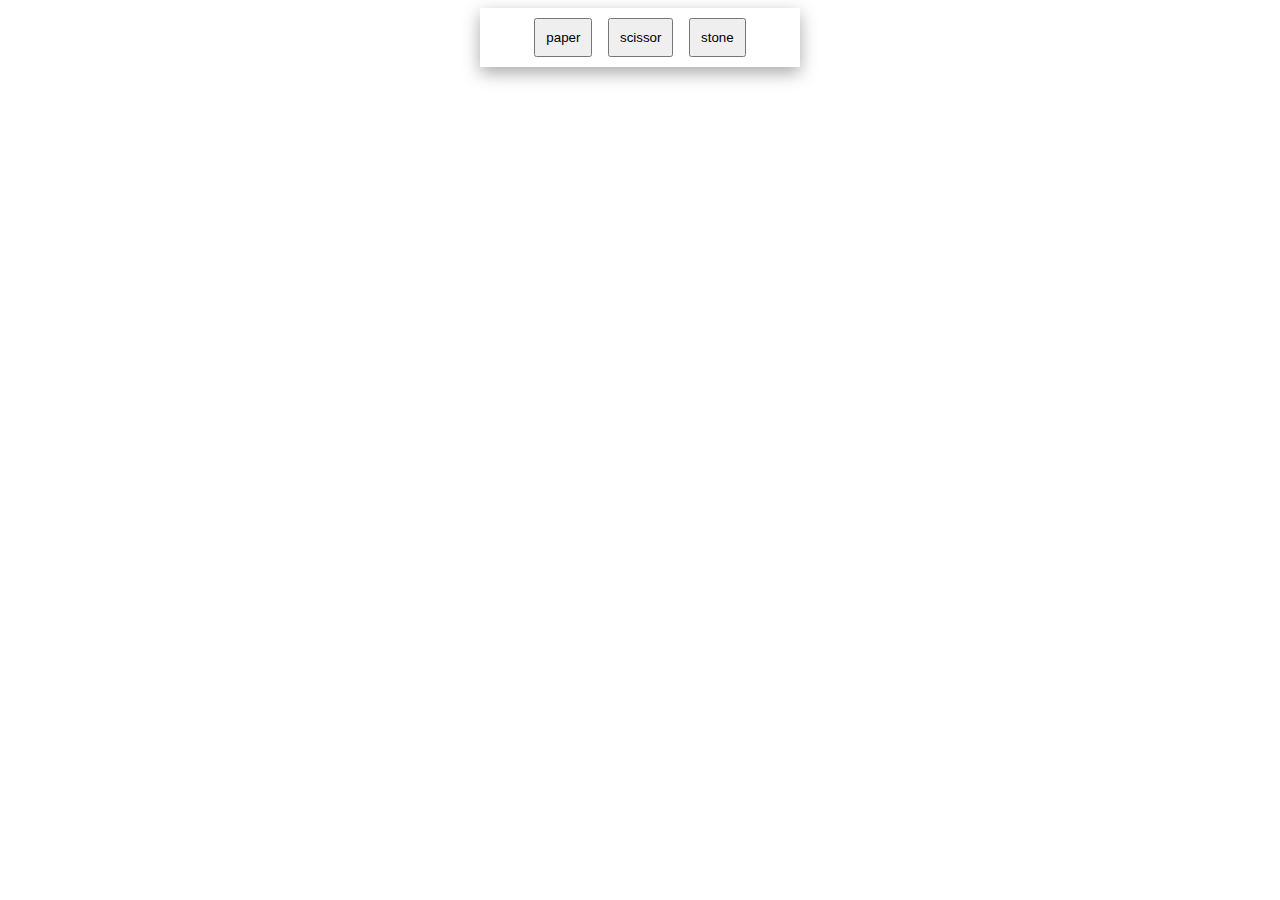
==== Projects/rock-paper-scissors/rock-paper-scissors.html @ 54c9ebda "PROJECT: ROCK PAPER SCISSORS v0.0" ====
<!DOCTYPE html>
<html lang="en">
  <head>
    <meta charset="UTF-8" />
    <meta http-equiv="X-UA-Compatible" content="IE=edge" />
    <meta name="viewport" content="width=device-width, initial-scale=1.0" />
    <title>Project: Rock Paper Scissors</title>
    <link rel="stylesheet" href="rock-paper-scissors.css" />
  </head>

  <body>
    <div class="panel">
      <input type="submit" value="paper" id="paper" class="button" />
      <input type="submit" value="scissor" id="scissor" class="button" />
      <input type="submit" value="stone" id="stone" class="button" />
    </div>

    <div class="board">
      <p class="player"></p>
      <p class="ai"></p>
      <p class="result"></p>
    </div>
  </body>
  <script src="https://ajax.googleapis.com/ajax/libs/jquery/3.6.0/jquery.min.js"></script>
  <script src="rock-paper-scissors.js"></script>
</html>
---- Projects/rock-paper-scissors/rock-paper-scissors.css ----
body{
  display: flex;
  flex-direction: column;
  align-items: center;
  font-size: 20px;
  font-family: Arial, Helvetica, sans-serif;
}
.panel{
  width: 300px;
  padding: 10px;
  text-align: center;
  box-shadow: 0px 6px 16px #aaa;
}
.button{
  padding: 10px;
  margin: 0px 5px;
}
.board{
  width: 200px;
  padding: 20px;
}
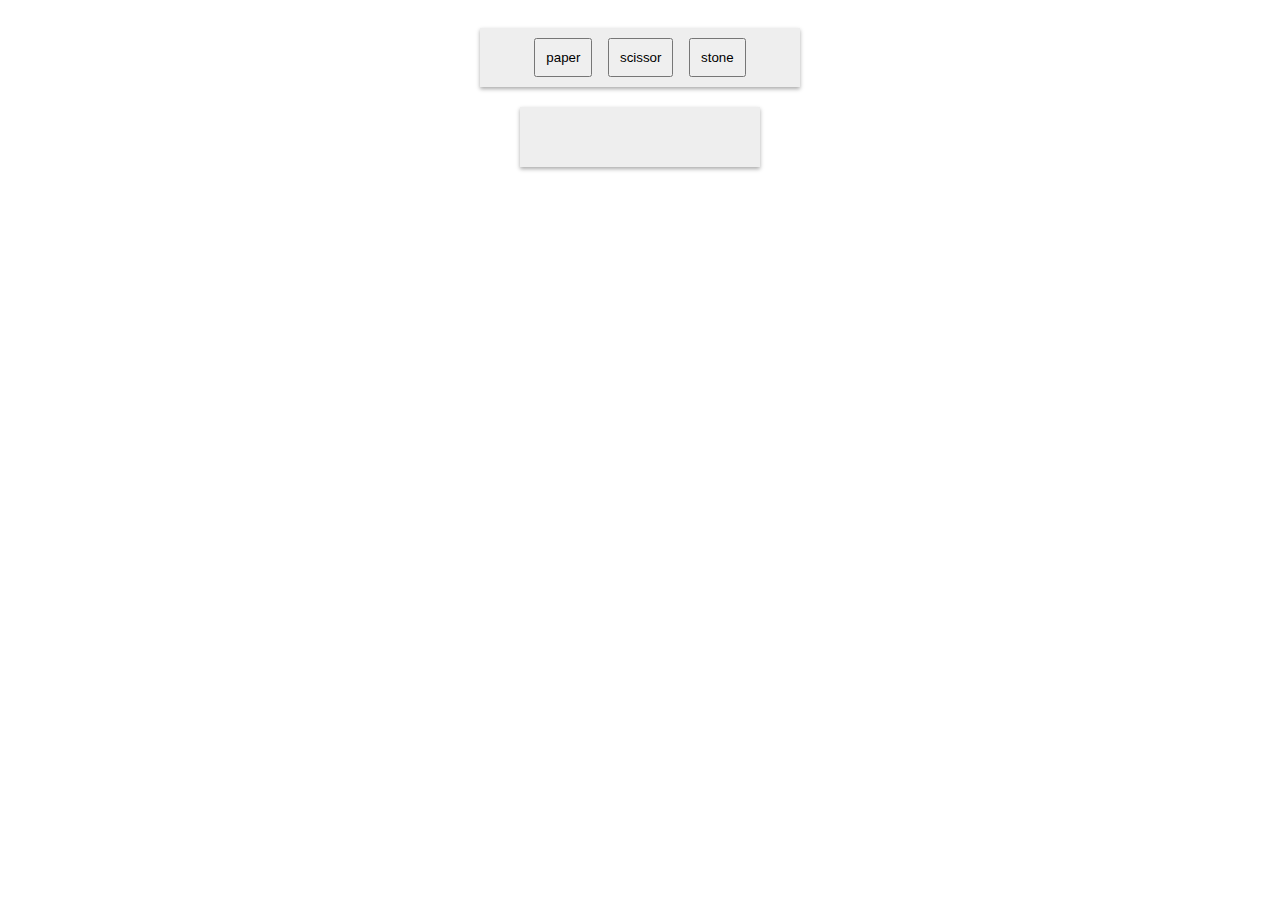
==== commit b88fb0fa: "convert to vanillajs, edit box-shadow" ====
--- a/Projects/rock-paper-scissors/rock-paper-scissors.html
+++ b/Projects/rock-paper-scissors/rock-paper-scissors.html
@@ -21,6 +21,5 @@
       <p class="result"></p>
     </div>
   </body>
-  <script src="https://ajax.googleapis.com/ajax/libs/jquery/3.6.0/jquery.min.js"></script>
   <script src="rock-paper-scissors.js"></script>
 </html>
--- a/Projects/rock-paper-scissors/rock-paper-scissors.css
+++ b/Projects/rock-paper-scissors/rock-paper-scissors.css
@@ -1,21 +1,25 @@
-body{
+body {
   display: flex;
   flex-direction: column;
   align-items: center;
   font-size: 20px;
   font-family: Arial, Helvetica, sans-serif;
 }
-.panel{
+.panel {
   width: 300px;
   padding: 10px;
+  margin: 20px 0;
   text-align: center;
-  box-shadow: 0px 6px 16px #aaa;
+  background-color: #eee;
+  box-shadow: 0 0.125rem 0.25rem #aaa;
 }
-.button{
+.button {
   padding: 10px;
   margin: 0px 5px;
 }
-.board{
+.board {
   width: 200px;
   padding: 20px;
-}+  background-color: #eee;
+  box-shadow: 0 0.125rem 0.25rem #aaa;
+}
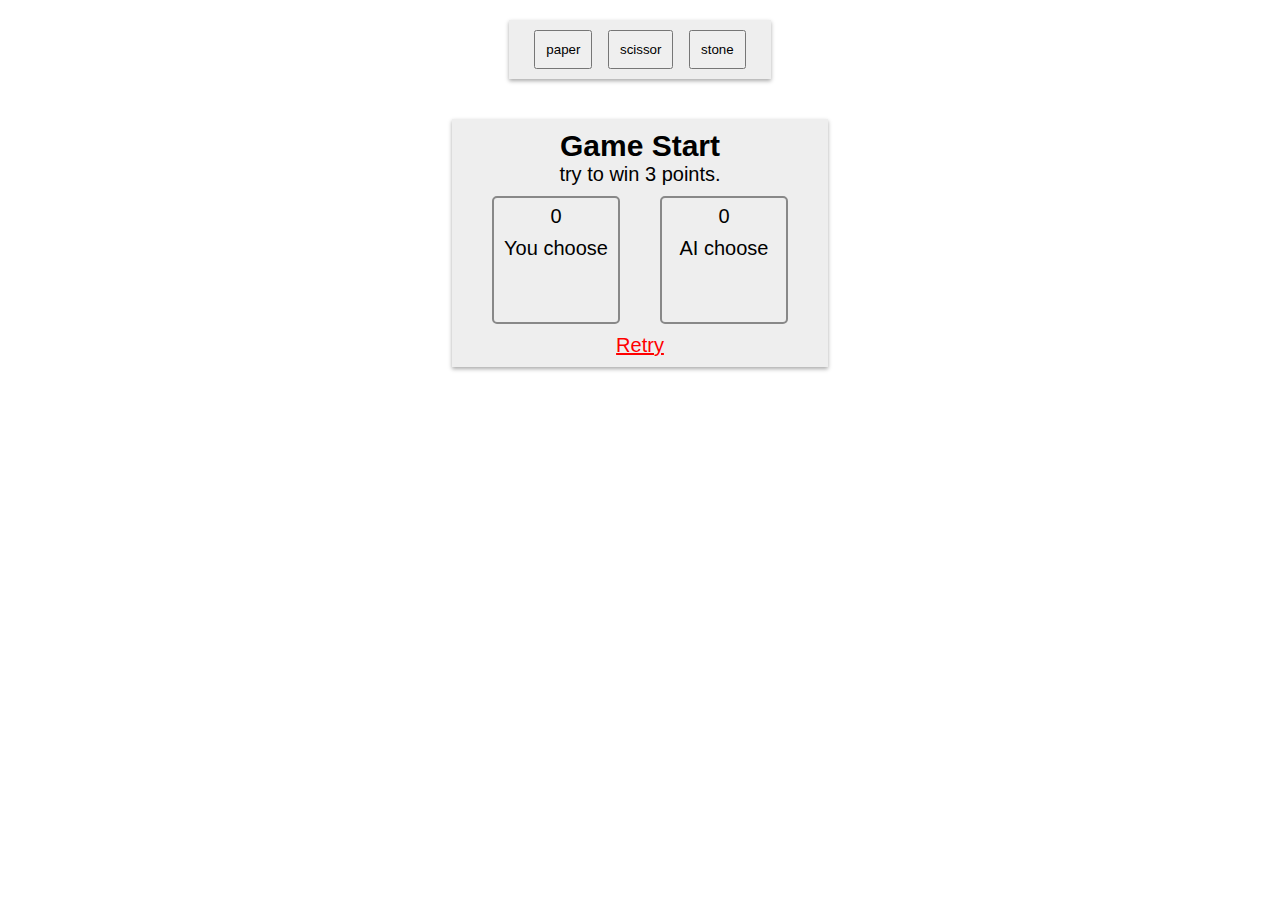
==== commit a8df4f29: "add scoring system" ====
--- a/Projects/rock-paper-scissors/rock-paper-scissors.html
+++ b/Projects/rock-paper-scissors/rock-paper-scissors.html
@@ -9,17 +9,33 @@
   </head>
 
   <body>
-    <div class="panel">
-      <input type="submit" value="paper" id="paper" class="button" />
-      <input type="submit" value="scissor" id="scissor" class="button" />
-      <input type="submit" value="stone" id="stone" class="button" />
-    </div>
+    <main>
+      <div class="board">
+        <div class="panel">
+          <input type="submit" value="paper" class="button" />
+          <input type="submit" value="scissor" class="button" />
+          <input type="submit" value="stone" class="button" />
+        </div>
+      </div>
+      <div class="board">
+        <h2 class="result-match">Game Start</h2>
+        <p class="result">try to win 3 points.</p>
 
-    <div class="board">
-      <p class="player"></p>
-      <p class="ai"></p>
-      <p class="result"></p>
-    </div>
+        <div class="row">
+          <div class="grid">
+            <p class="score-player">0</p>
+            <p>You choose</p>
+            <p class="play-player"></p>
+          </div>
+          <div class="grid">
+            <p class="score-ai">0</p>
+            <p>AI choose</p>
+            <p class="play-ai"></p>
+          </div>
+        </div>
+        <a href="rock-paper-scissors.html" class="reset">Retry</a>
+      </div>
+    </main>
   </body>
   <script src="rock-paper-scissors.js"></script>
 </html>
--- a/Projects/rock-paper-scissors/rock-paper-scissors.css
+++ b/Projects/rock-paper-scissors/rock-paper-scissors.css
@@ -1,13 +1,17 @@
-body {
+* {
+  margin: 0;
+  padding: 0;
+  list-style: none;
+}
+main {
   display: flex;
   flex-direction: column;
   align-items: center;
   font-size: 20px;
   font-family: Arial, Helvetica, sans-serif;
 }
-.panel {
-  width: 300px;
-  padding: 10px;
+.board {
+  padding: 10px 20px;
   margin: 20px 0;
   text-align: center;
   background-color: #eee;
@@ -17,9 +21,29 @@
   padding: 10px;
   margin: 0px 5px;
 }
-.board {
-  width: 200px;
-  padding: 20px;
-  background-color: #eee;
-  box-shadow: 0 0.125rem 0.25rem #aaa;
+.row {
+  display: flex;
 }
+.grid {
+  width: 120px;
+  height: 120px;
+  padding: 2px;
+  margin: 10px 20px;
+  border: 2px solid #888;
+  border-radius: 5px;
+}
+.grid p {
+  line-height: 32px;
+  margin: 0;
+}
+.play-player,
+.play-ai {
+  font-size: 24px;
+}
+.score-bar {
+  display: flex;
+  margin: 0 20px;
+}
+.reset {
+  color: red;
+}
